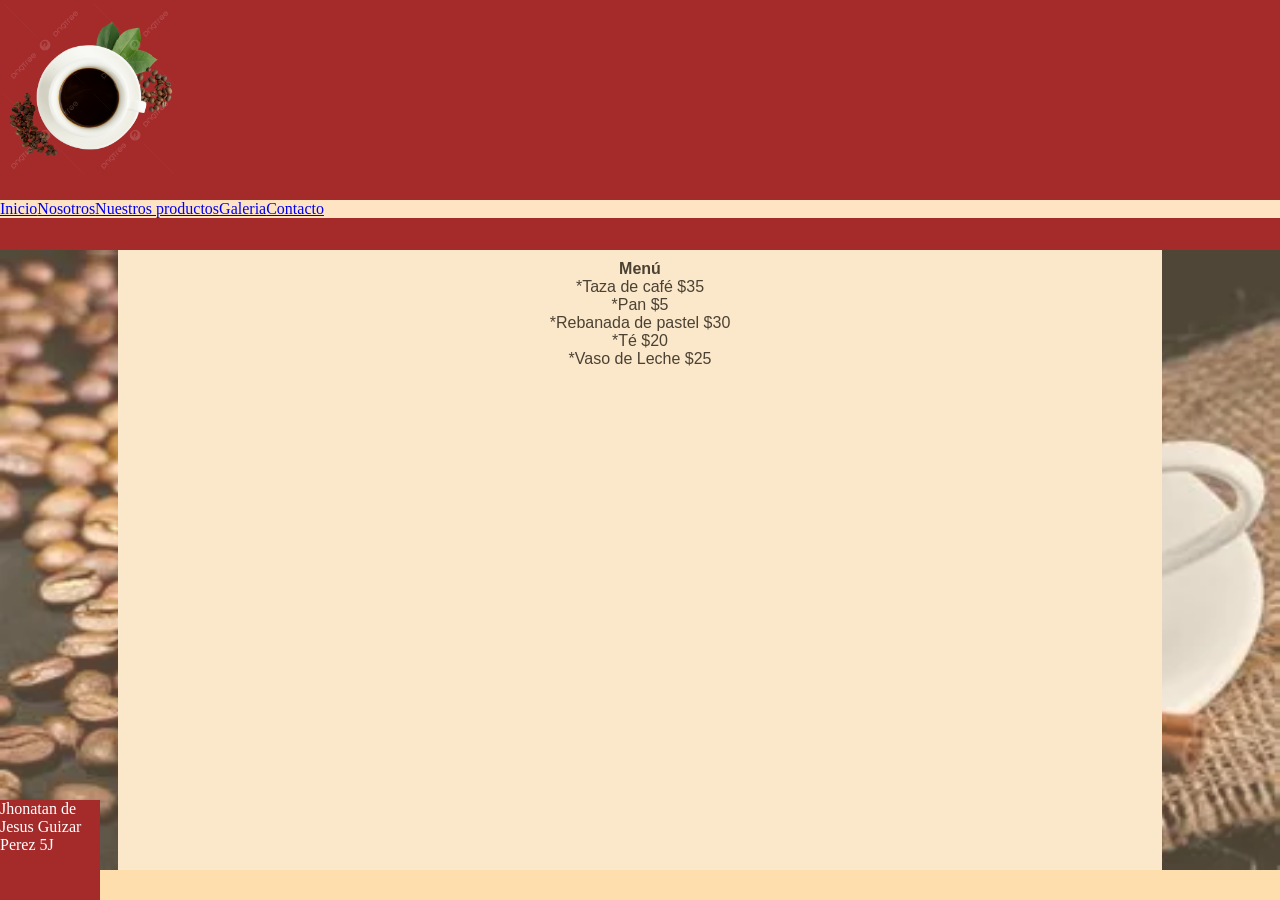
==== catalogo.html @ 774dce72 "Primer envio" ====
<!DOCTYPE html>
<html lang="en">
<head>
    <meta charset="UTF-8">
    <meta name="viewport" content="width=device-width, initial-scale=1.0">
    <title>Catalogo</title>
        <link rel="stylesheet" href="/css/style.css">
</head>
<body>
    <div id="encabezado">
        <div id="menu">
            <ul>
                <li><a href="index.html" title="Página Principal">Inicio</a></li>
                <li><a href="nosotros.html" title="Fescripción del negocio">Nosotros</a></li>
                <li><a href="catalogo.html" title="Catálogo">Nuestros productos</a></li>
                <li><a href="galeria.html" title="Fotos">Galeria</a></li>
                <li><a href="contacto.html" title="Nuestros datos">Contacto</a></li>
            </ul>
        </div>
    </div>


        <div class="areaprincipal">
        <div id="datos">
            <h4>Menú</h4>
            <p>*Taza de café $35</p>
            <p>*Pan $5</p>
            <p>*Rebanada de pastel $30</p>
            <p>*Té $20</p>
            <p>*Vaso de Leche $25</p>
    </div>
        </div>

    <div class="piepagina">
        <p>Jhonatan de Jesus Guizar Perez 5J</p>
    </div>
</body>
</html>
---- css/style.css ----
*{
    margin: 0;
    padding: 0;
}
body{
    background-color:navajowhite;
}
.areaprincipal{
    background-image: url("/img/cafe.png");
    background-repeat: no-repeat;
    width: 100%;
    height: auto;
    opacity: 0.7;
    -webkit-background-size:100% 100%;
    -moz-background-size:100% 100%;
    -o-background-size:100% 100%;
    background-size:100% 100%;
    text-align: center;
}
#encabezado{
    background: brown;
    height: 250px;
    text-align: center;
    background-image: url(/img/logo.jpg);
    background-repeat: no-repeat;
    background-size: 180px 180px;
}
.piepagina{
    width: 100px;
    height: 100px;
    background-color: brown;
    color: white;
    bottom: 0;
    position: fixed;
    left: 0;
}
#menu{
    height: 40px;
    position: relative;
    top: 200px;
}
ul{
    list-style-type: none;
    margin: 0;
    padding: 0;
    overflow: hidden;
    background-color: bisque;
}
li{
    float: left;
}
li a:hover{
    background-color: cornsilk;
}
#datos{
    width: 80%;
    background-color: antiquewhite;
    height: 600px;
    margin: auto;
    opacity: 1;
    color: black;
    padding: 10px;
    font-family: 'Segoe UI', Tahoma, Geneva, Verdana, sans-serif;
}
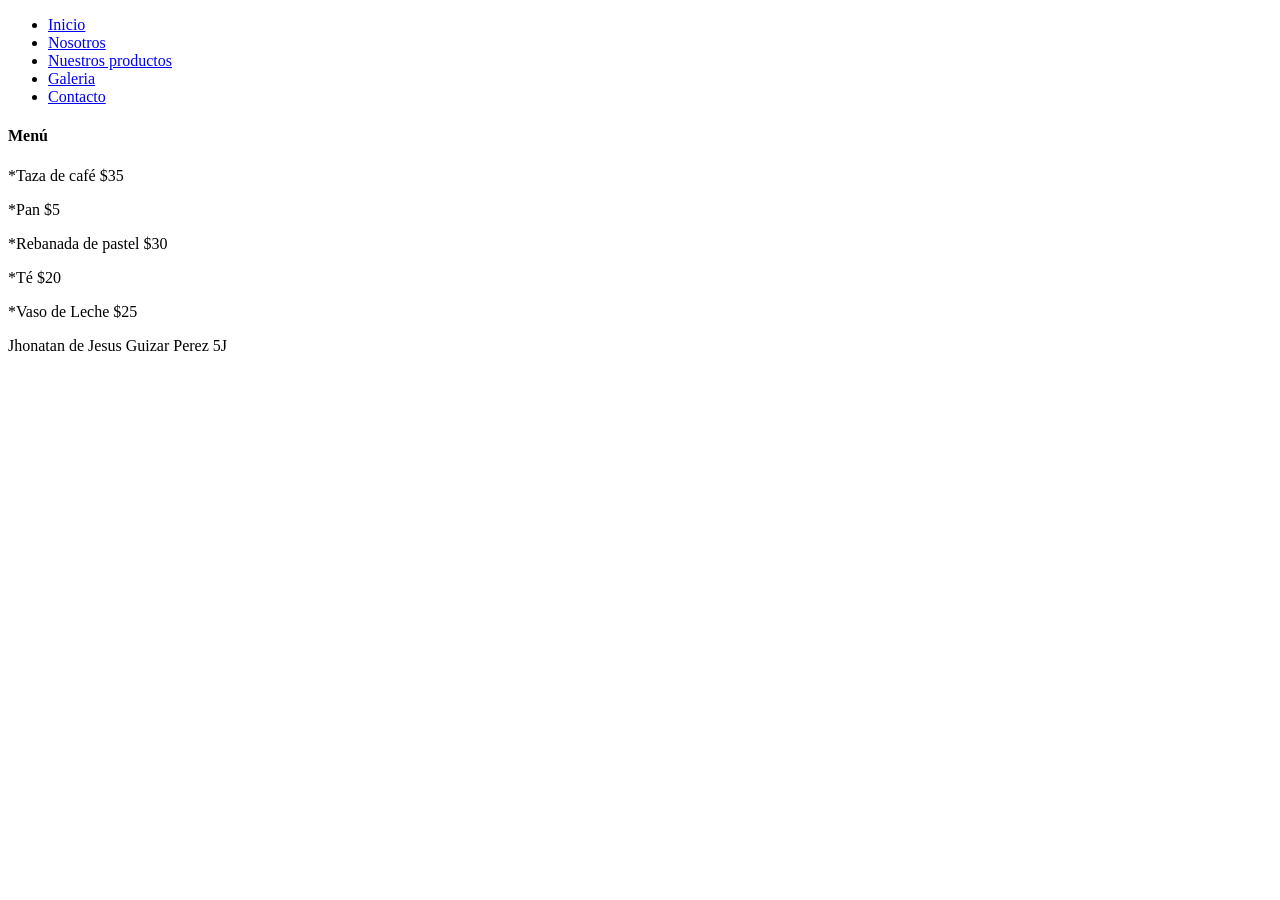
==== commit f34634b1: "PArte2" ====
--- a/catalogo.html
+++ b/catalogo.html
@@ -4,7 +4,7 @@
     <meta charset="UTF-8">
     <meta name="viewport" content="width=device-width, initial-scale=1.0">
     <title>Catalogo</title>
-        <link rel="stylesheet" href="/css/style.css">
+        <link rel="stylesheet" href="/css/style.css/">
 </head>
 <body>
     <div id="encabezado">
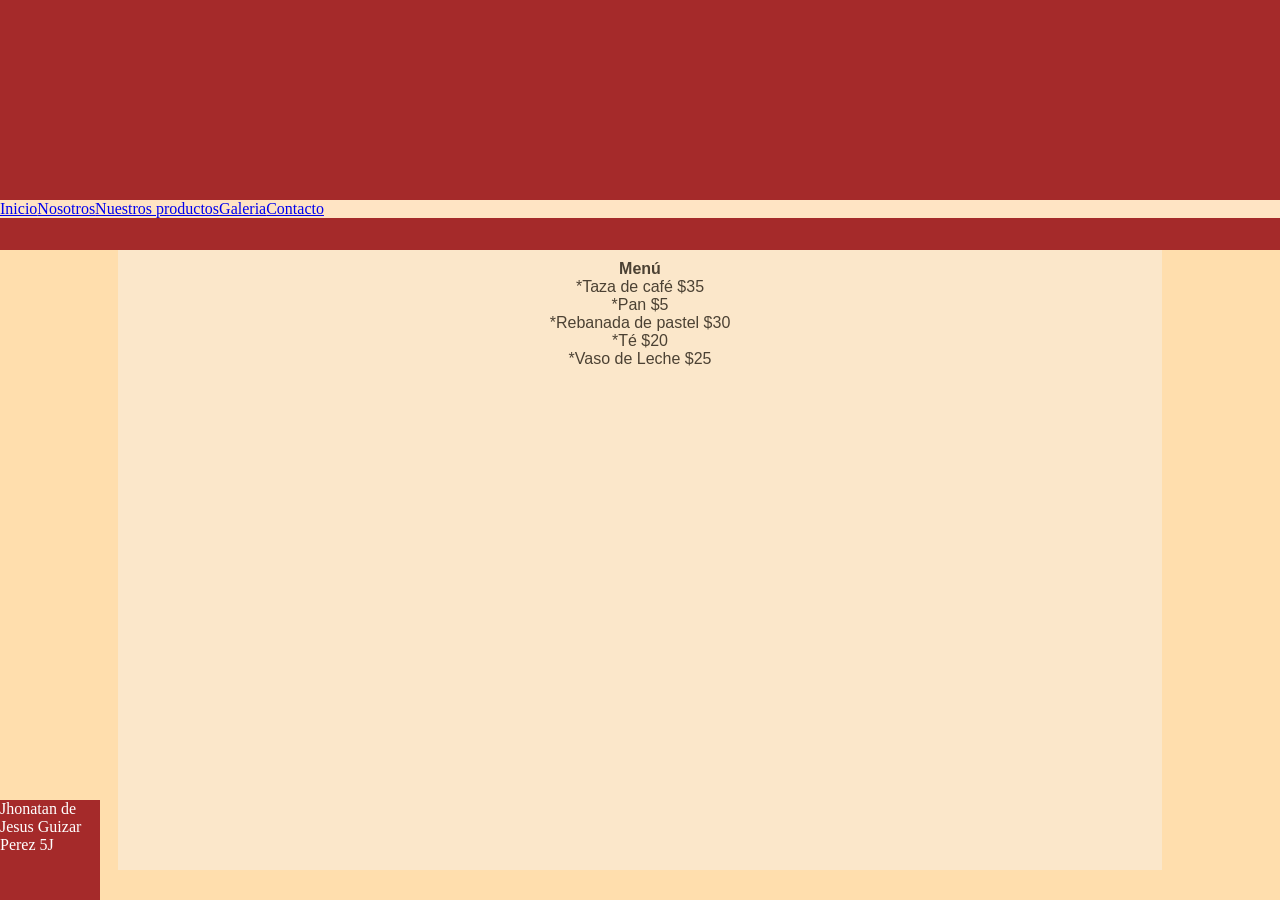
==== commit 10396c7c: "Catalogo" ====
--- a/catalogo.html
+++ b/catalogo.html
@@ -4,7 +4,7 @@
     <meta charset="UTF-8">
     <meta name="viewport" content="width=device-width, initial-scale=1.0">
     <title>Catalogo</title>
-        <link rel="stylesheet" href="/css/style.css/">
+        <link rel="stylesheet" href="./css/style.css">
 </head>
 <body>
     <div id="encabezado">
--- a/css/style.css
+++ b/css/style.css
@@ -6,7 +6,7 @@
     background-color:navajowhite;
 }
 .areaprincipal{
-    background-image: url("/img/cafe.png");
+    background-image: url("./img/cafe.png");
     background-repeat: no-repeat;
     width: 100%;
     height: auto;
@@ -21,7 +21,7 @@
     background: brown;
     height: 250px;
     text-align: center;
-    background-image: url(/img/logo.jpg);
+    background-image: url(./img/logo.jpg);
     background-repeat: no-repeat;
     background-size: 180px 180px;
 }
